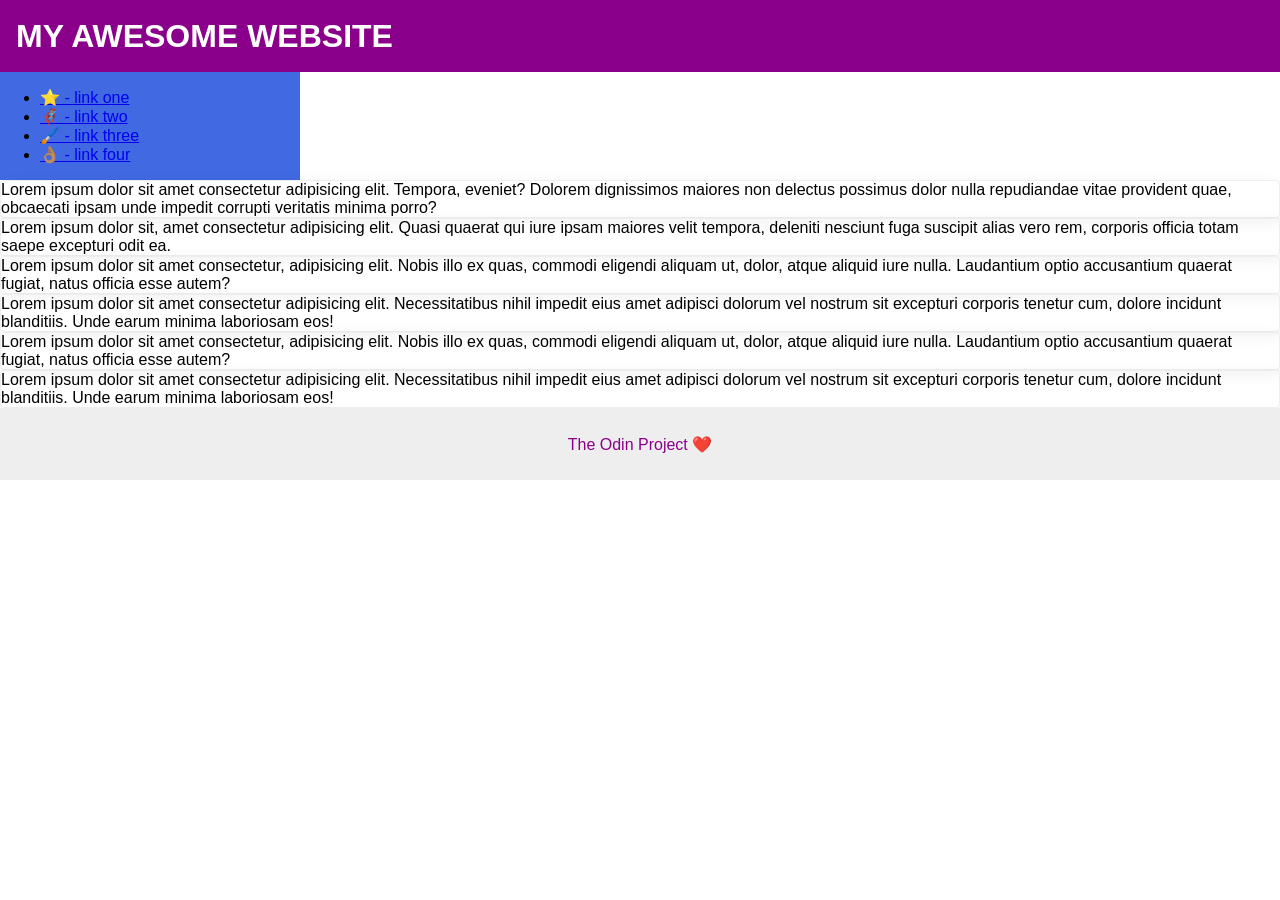
==== foundations/flex/07-flex-layout-2/index.html @ c7f9249a "Change font size of the header,footer text" ====
<!DOCTYPE html>
<html lang="en">
  <head>
    <meta charset="UTF-8">
    <meta http-equiv="X-UA-Compatible" content="IE=edge">
    <meta name="viewport" content="width=device-width, initial-scale=1.0">
    <title>The Holy Grail</title>
    <link rel="stylesheet" href="style.css">
  </head>
  <body>
    <div class="header">
       MY AWESOME WEBSITE
    </div>
    
    <div class="sidebar">
      <ul>
        <li><a href="#">⭐ - link one</a></li>
        <li><a href="#">🦸🏽‍♂️ - link two</a></li>
        <li><a href="#">🖌️ - link three</a></li>
        <li><a href="#">👌🏽 - link four</a></li>
      </ul>
    </div>

    <div class="card">Lorem ipsum dolor sit amet consectetur adipisicing elit. Tempora, eveniet? Dolorem dignissimos maiores non delectus possimus dolor nulla repudiandae vitae provident quae, obcaecati ipsam unde impedit corrupti veritatis minima porro?</div>
    <div class="card">Lorem ipsum dolor sit, amet consectetur adipisicing elit. Quasi quaerat qui iure ipsam maiores velit tempora, deleniti nesciunt fuga suscipit alias vero rem, corporis officia totam saepe excepturi odit ea.</div>
    <div class="card">Lorem ipsum dolor sit amet consectetur, adipisicing elit. Nobis illo ex quas, commodi eligendi aliquam ut, dolor, atque aliquid iure nulla. Laudantium optio accusantium quaerat fugiat, natus officia esse autem?</div>
    <div class="card">Lorem ipsum dolor sit amet consectetur adipisicing elit. Necessitatibus nihil impedit eius amet adipisci dolorum vel nostrum sit excepturi corporis tenetur cum, dolore incidunt blanditiis. Unde earum minima laboriosam eos!</div>
    <div class="card">Lorem ipsum dolor sit amet consectetur, adipisicing elit. Nobis illo ex quas, commodi eligendi aliquam ut, dolor, atque aliquid iure nulla. Laudantium optio accusantium quaerat fugiat, natus officia esse autem?</div>
    <div class="card">Lorem ipsum dolor sit amet consectetur adipisicing elit. Necessitatibus nihil impedit eius amet adipisci dolorum vel nostrum sit excepturi corporis tenetur cum, dolore incidunt blanditiis. Unde earum minima laboriosam eos!</div>
    
    <div class="footer">
      The Odin Project ❤️
    </div>
  </body>
</html>
---- foundations/flex/07-flex-layout-2/style.css ----
body {
  font-family: -apple-system, BlinkMacSystemFont, 'Segoe UI', Roboto, Oxygen, Ubuntu, Cantarell, 'Open Sans', 'Helvetica Neue', sans-serif;
  margin: 0;
  min-height: 100vh;
  display: flex;
  flex-direction: column;
}

/* HEADER */

.header {
  height: 72px;
  background: darkmagenta;
  color: white;
  display: flex;
  justify-content: flex-start;
  align-items: center;
  font-size: 32px;
  font-weight: 900;
  padding-left: 16px;
}



.sidebar {
  width: 300px;
  background: royalblue;
  box-sizing: border-box;
}

.card {
  border: 1px solid #eee;
  box-shadow: 2px 4px 16px rgba(0,0,0,.06);
  border-radius: 4px;
}

/*  FOOTER  */

.footer {
  height: 72px;
  background: #eee;
  color: darkmagenta;
  display: flex;
  justify-content: center;
  align-items: center;
}
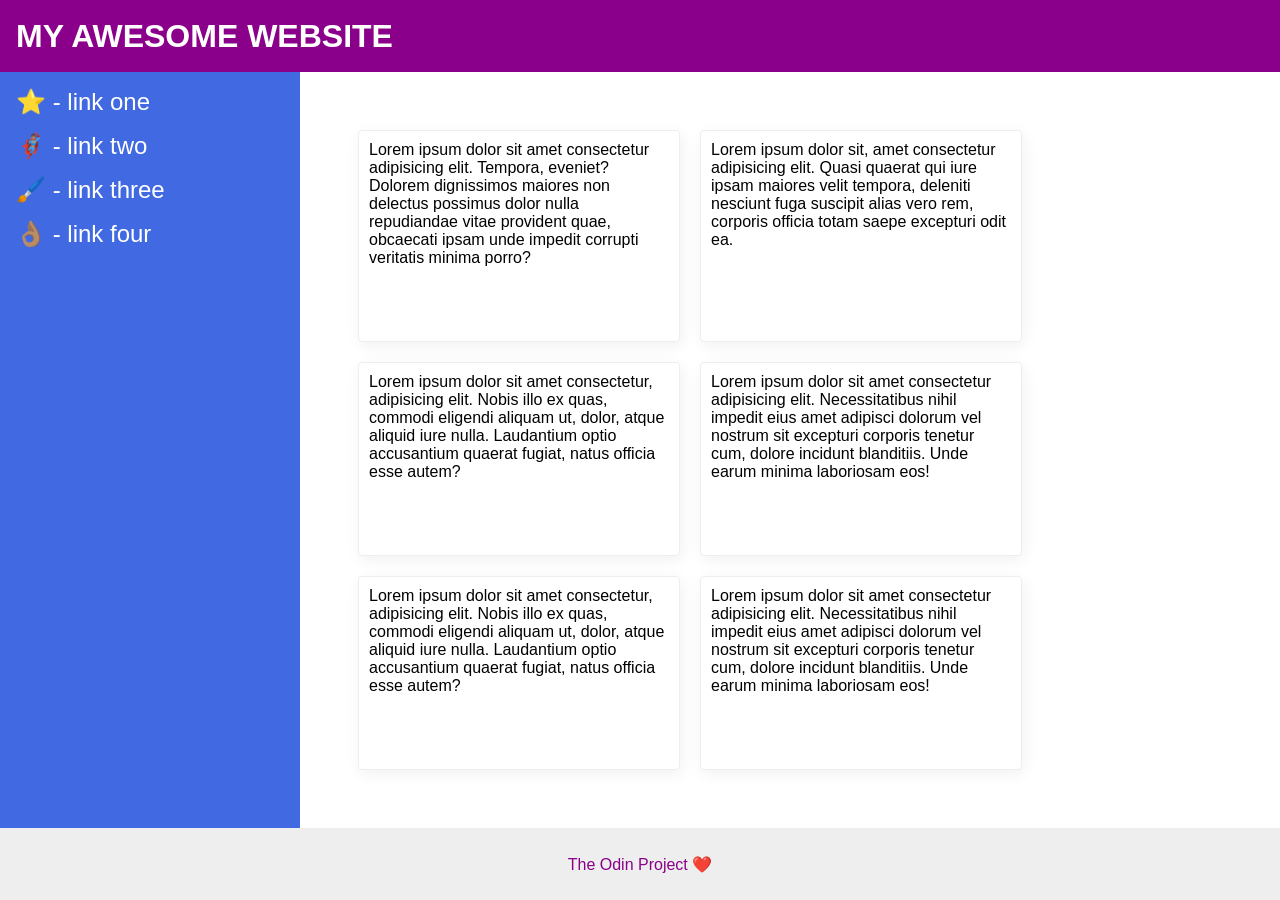
==== commit 979b9c41: "Add div .card, modify .sidebar, modify .card Change dipslay properties in .cards, add wrap and with " ====
--- a/foundations/flex/07-flex-layout-2/index.html
+++ b/foundations/flex/07-flex-layout-2/index.html
@@ -12,7 +12,8 @@
        MY AWESOME WEBSITE
     </div>
     
-    <div class="sidebar">
+    <div class="container">
+          <div class="sidebar">
       <ul>
         <li><a href="#">⭐ - link one</a></li>
         <li><a href="#">🦸🏽‍♂️ - link two</a></li>
@@ -21,13 +22,20 @@
       </ul>
     </div>
 
-    <div class="card">Lorem ipsum dolor sit amet consectetur adipisicing elit. Tempora, eveniet? Dolorem dignissimos maiores non delectus possimus dolor nulla repudiandae vitae provident quae, obcaecati ipsam unde impedit corrupti veritatis minima porro?</div>
-    <div class="card">Lorem ipsum dolor sit, amet consectetur adipisicing elit. Quasi quaerat qui iure ipsam maiores velit tempora, deleniti nesciunt fuga suscipit alias vero rem, corporis officia totam saepe excepturi odit ea.</div>
-    <div class="card">Lorem ipsum dolor sit amet consectetur, adipisicing elit. Nobis illo ex quas, commodi eligendi aliquam ut, dolor, atque aliquid iure nulla. Laudantium optio accusantium quaerat fugiat, natus officia esse autem?</div>
-    <div class="card">Lorem ipsum dolor sit amet consectetur adipisicing elit. Necessitatibus nihil impedit eius amet adipisci dolorum vel nostrum sit excepturi corporis tenetur cum, dolore incidunt blanditiis. Unde earum minima laboriosam eos!</div>
-    <div class="card">Lorem ipsum dolor sit amet consectetur, adipisicing elit. Nobis illo ex quas, commodi eligendi aliquam ut, dolor, atque aliquid iure nulla. Laudantium optio accusantium quaerat fugiat, natus officia esse autem?</div>
-    <div class="card">Lorem ipsum dolor sit amet consectetur adipisicing elit. Necessitatibus nihil impedit eius amet adipisci dolorum vel nostrum sit excepturi corporis tenetur cum, dolore incidunt blanditiis. Unde earum minima laboriosam eos!</div>
+
+   <div class="cards">
+      <div class="card">Lorem ipsum dolor sit amet consectetur adipisicing elit. Tempora, eveniet? Dolorem dignissimos maiores non delectus possimus dolor nulla repudiandae vitae provident quae, obcaecati ipsam unde impedit corrupti veritatis minima porro?</div>
+      <div class="card">Lorem ipsum dolor sit, amet consectetur adipisicing elit. Quasi quaerat qui iure ipsam maiores velit tempora, deleniti nesciunt fuga suscipit alias vero rem, corporis officia totam saepe excepturi odit ea.</div>
+      <div class="card">Lorem ipsum dolor sit amet consectetur, adipisicing elit. Nobis illo ex quas, commodi eligendi aliquam ut, dolor, atque aliquid iure nulla. Laudantium optio accusantium quaerat fugiat, natus officia esse autem?</div>
+      <div class="card">Lorem ipsum dolor sit amet consectetur adipisicing elit. Necessitatibus nihil impedit eius amet adipisci dolorum vel nostrum sit excepturi corporis tenetur cum, dolore incidunt blanditiis. Unde earum minima laboriosam eos!</div>
+      <div class="card">Lorem ipsum dolor sit amet consectetur, adipisicing elit. Nobis illo ex quas, commodi eligendi aliquam ut, dolor, atque aliquid iure nulla. Laudantium optio accusantium quaerat fugiat, natus officia esse autem?</div>
+      <div class="card">Lorem ipsum dolor sit amet consectetur adipisicing elit. Necessitatibus nihil impedit eius amet adipisci dolorum vel nostrum sit excepturi corporis tenetur cum, dolore incidunt blanditiis. Unde earum minima laboriosam eos!</div>
     
+   </div>
+
+    </div>
+
+
     <div class="footer">
       The Odin Project ❤️
     </div>
--- a/foundations/flex/07-flex-layout-2/style.css
+++ b/foundations/flex/07-flex-layout-2/style.css
@@ -20,18 +20,53 @@
   padding-left: 16px;
 }
 
+/* SIDEBAR */
 
+.container{
+  display: flex;
+  flex: 1;
+}
 
 .sidebar {
   width: 300px;
   background: royalblue;
   box-sizing: border-box;
+  flex-shrink: 0;
+}
+
+.sidebar ul{
+      list-style-type: none;
+        padding: 0;
+        margin: 0;
+}
+
+
+.sidebar ul li a{
+      text-decoration: none;
+      font-size: 24px;
+      color: #fff;
+      margin: 16px;
+      gap: 10px;
+      display: flex;
+}
+
+.cards{
+  display: flex;
+  justify-content: flex-start;
+  max-width: auto;
+  flex-wrap: wrap;
+  padding:  48px;
 }
 
 .card {
   border: 1px solid #eee;
   box-shadow: 2px 4px 16px rgba(0,0,0,.06);
   border-radius: 4px;
+  display: flex;
+  width: 300px;
+  flex-shrink: 0;
+  margin: 10px;
+  padding: 10px;
 }
 
 /*  FOOTER  */
